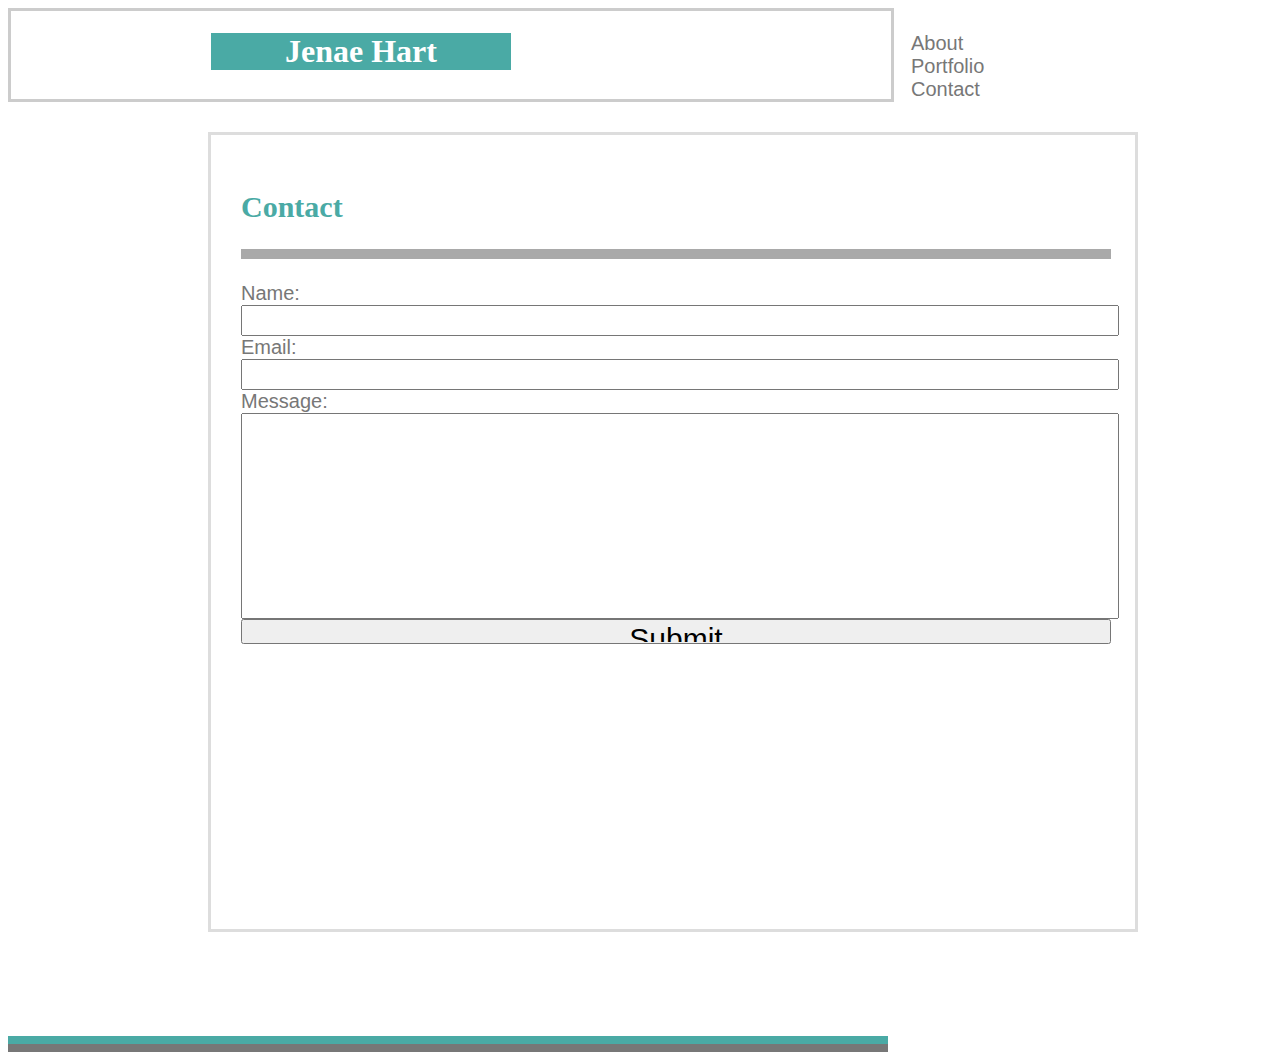
==== contact.html @ ab1df04b "basic portfolio vs 1" ====
<!DOCTYPE html>
<html>
        <head>
                <meta charset="utf-8" />
                <meta http-equiv="X-UA-Compatible" content="IE=edge">
                <title>Page Title</title>
                <meta name="viewport" content="width=device-width, initial-scale=1">
                <link rel="stylesheet" type="text/css" href="assets/css/style.css">
            </head>
<header>
    <div class="poof">
<h1>Jenae Hart</h1>
</div>

    </div>
<div class="topnav">
        <a href="index.html">About</a>
        <a href="portfolio.html">Portfolio</a>
        <a href="contact.html">Contact</a>
 </div>
</header>

 <body>
<div class="structure">
    <h2>Contact</h2>

    <div class="block_1"></div> 
    <div class="h_line"></div>
   <br>
        Name:<br>
        <input type="text" name="Name">
        <br>
        Email:<br>
        <input type="text" name="email">
        <br>
        Message:<br>
        <input type="text" name="message" class="message">
        <br>
        <input type="submit" value="Submit" class="submit">
 </div>

    
</body>
<br>
<br>
<br>
<br>
<br>

<div id="footer">
    </div>
    <div id="footer2">
        </div>
</html>
---- assets/css/style.css ----
header{
    background-color: #ffffff;
    border: #cccccc solid 3px;
    height: 88px;
    width: 55em;
    margin: 0px;

}

html{
    background-image: url("../images/qbkls.png");
   
}
/*
makes the links highlighted with rounded edges
.pagination a.active {
    background-color: #4CAF50;
    color: white;
    border-radius: 5px;
}
for the navigation bar
li {
    float: left;
}

a {
    display: block;
    padding: 8px;
    background-color: #dddddd;
}
*/

.poof{
    width: 300px;
    padding: .5px 200px;

}

 h1{
    font-family: 'Georgia', Times, Times New Roman, serif;
    background-color: #4aaaa5;
    color: white;
    text-align: center;
   
} 

h2{
    font-family: 'Georgia', Times, Times New Roman, serif;
    color:#4aaaa5;
    text-align: left;
}
.hline { 
    width:100%; height:3px; background: 1px;
}

.structure {
    font-family: 'Arial', 'Helvetica Neue', Helvetica, sans-serif;
    color: #777777;
    background-color: #ffffff;
    border: #dddddd solid 3px;
    text-align: left;
    width: 930px;
    height: 800px;
    padding: 30px;
    margin: 30px 200px;
    box-sizing: border-box;
    font-size: 20px;

}
#picture {
    width: 10em;
    float: left;
    margin: 20px;
}
body{
    width: 930px;
    height: 800px;
}
.topnav{
    margin: -3em 0 0 45em;
    font-family: 'Arial', 'Helvetica Neue', Helvetica, sans-serif;
    background-color: #ffffff;
    font-size: 20px;
    color: #777777;  
}
a{
    color: #777777;
    text-decoration: none;
}
a:hover{
    color:#4aaaa5;
    opacity: 2;
}

/*
a :visited {
    color: pink;
    background-color: transparent;
    text-decoration: none;
}
a :hover {
    color: #4aaaa5;
    background-color: transparent;
    text-decoration: underline;
}
*/
input {
    font-size: 30px;
    height: 25px;
    width: 870px;
    line-height: 5px;
}
.message{
    font-size: 40px;
    height:200px;
    width: 870px;
}

.block_1{
    background-color: darkgray;
    height: 10px;
    width: 870px;
}
.h_line{
    background-color: darkgray;
   
}
#footer {
    clear: both;
    position: relative;
    height: .5em;
    width: 55em;
    margin-top: -1em;
    background-color: #4aaaa5;
}
#footer2 {
    clear: both;
    position: relative;
    height: .5em;
    width: 55em;
    margin-top: 0em;
    background-color: #777777;
}
#picture1{
float: left;
margin: auto;
padding: 10px;
height:200px;
width: 400px;
}
#picture2{
float: right;
margin: auto;
padding: 10px;
height:200px;
width: 400px;
}
#picture3{
float: left;
margin: auto;
padding: 10px;
height:200px;
width: 400px;
}
#picture4{
float: right;
margin: auto;
padding: 10px;
height:200px;
width: 400px;
}
#picture5{
float: left;
margin: auto;
padding: 10px;
height:200px;
width: 400px;
}

.hangman{
    height: 50px;
    width: 400px;
    background-color: #4aaaa5;
    color: #777777;
    z-index: 1;
    position: relative;
    top: 150px;
    right: -10.5px;

}

.rpgGame{
    height: 50px;
    width: 400px;
    background-color: #4aaaa5;
    color: #777777;
    z-index: 1;
    position: relative;
    top: 100px;
    left: 450px;

}

.triviaGame{
    height: 50px;
    width: 400px;
    background-color: #4aaaa5;
    color: #777777;
    z-index: 1;
    position: relative;
    top: 250px;
    right: -10.5px:

}
.rutgers{
    height: 50px;
    width: 400px;
    background-color: #4aaaa5;
    color: #777777;
    z-index: 1;
    position: relative;
    top: 200px;
    left: 451px;

}

.rock{
    height: 50px;
    width: 400px;
    background-color: #4aaaa5;
    color: #777777;
    z-index: 1; 
    position: relative;
    top: 370px;
    right: -12px;

}
.submit:hover{
    background-color: #4aaaa5;

}
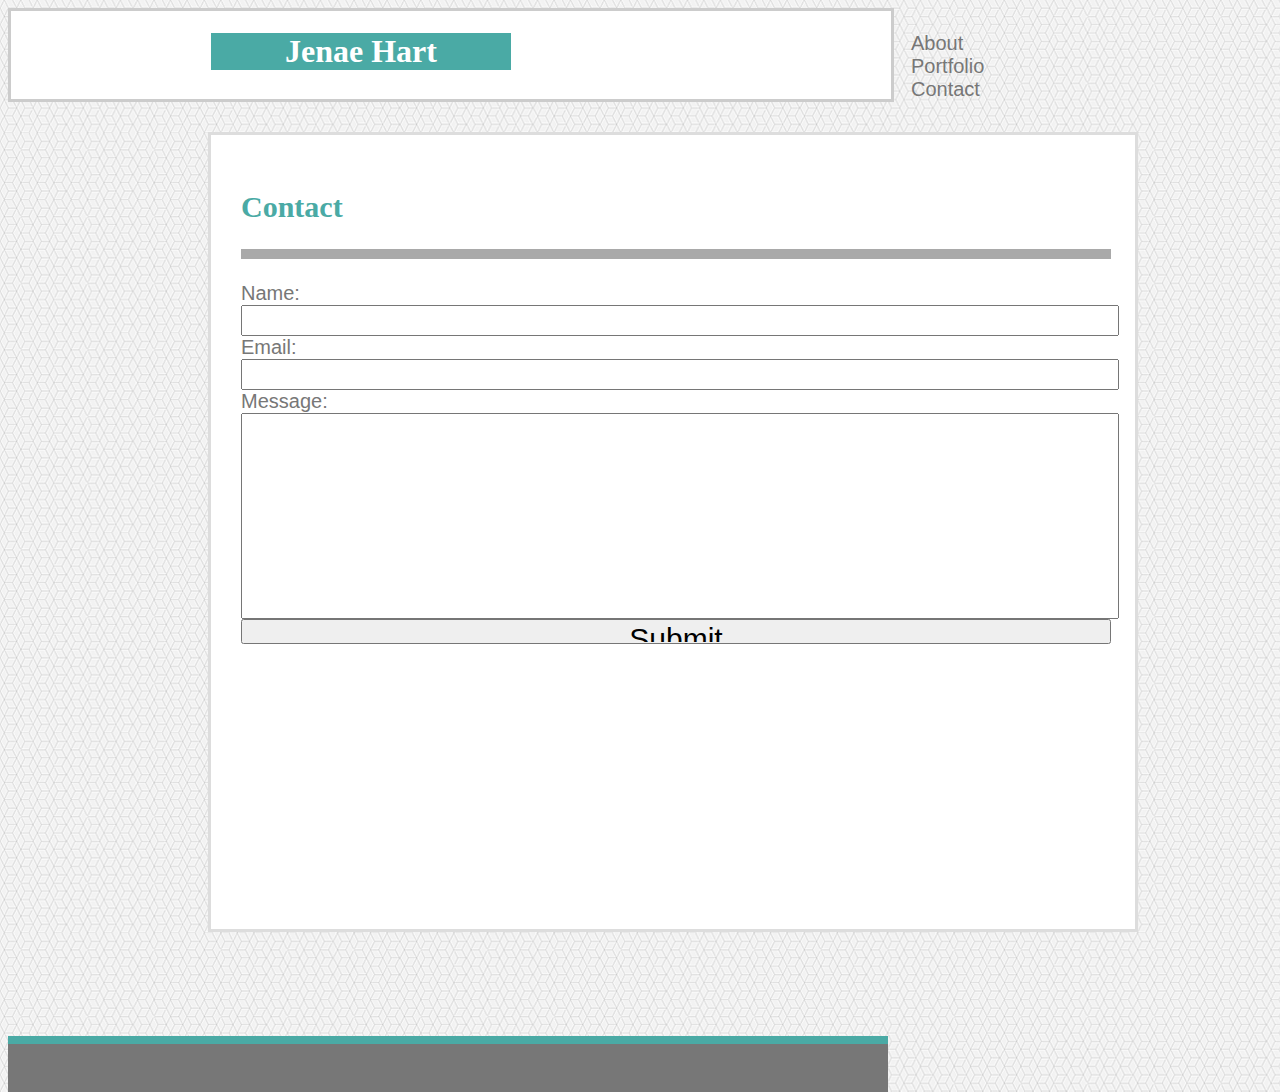
==== commit 2c5f0c10: "update" ====
--- a/contact.html
+++ b/contact.html
@@ -2,6 +2,7 @@
 <html>
         <head>
                 <meta charset="utf-8" />
+                <meta name="viewport" content="width=device-width, initial-scale=1.0">
                 <meta http-equiv="X-UA-Compatible" content="IE=edge">
                 <title>Page Title</title>
                 <meta name="viewport" content="width=device-width, initial-scale=1">
--- a/assets/css/style.css
+++ b/assets/css/style.css
@@ -79,7 +79,6 @@
 .topnav{
     margin: -3em 0 0 45em;
     font-family: 'Arial', 'Helvetica Neue', Helvetica, sans-serif;
-    background-color: #ffffff;
     font-size: 20px;
     color: #777777;  
 }
@@ -136,7 +135,7 @@
 #footer2 {
     clear: both;
     position: relative;
-    height: .5em;
+    height: 3em;
     width: 55em;
     margin-top: 0em;
     background-color: #777777;
@@ -238,4 +237,106 @@
 .submit:hover{
     background-color: #4aaaa5;
 
+}
+@media screen and (max-width: 640px){
+    header {
+        background-color: #ffffff;
+        border: #cccccc solid 3px;
+        height: 100px;
+        width: 445px;
+        margin: 0px;
+    }
+    h1 {
+        display: block;
+        font-size: 40px;
+        font-weight: bold;
+        width: 445px;
+        margin: 0 0 20px 0;
+        
+    }
+    .poof{ position: static;
+           top:0;
+           padding: .5px 0px;
+           width: 175px;
+           height: 70px:
+          
+
+    }
+    .topnav{position: static;;
+            top: 0;
+            margin: 0;
+            font-size: 25px;
+            padding-left: 90px;
+
+
+    }
+    #picture{ height: 10em;
+              width: auto;
+              padding: 0;
+              margin: 2px;
+
+    }
+    .structure{ font-size: 15px;
+                width: 450px;
+                height: 1200px;
+               margin: 0px;
+
+
+    }
+    .block_1 {
+        background-color: darkgray;
+        height: 10px;
+        width: 400px;
+    }
+    #footer{
+        width: 600px;
+    }
+    #footer2{
+        width: 600px;
+    }
+    #picture1{ margin: 0px 0px 30px 0px;
+               float: none;
+               padding: 10px 5px 10px 0px;
+    }
+    #picture2{margin: 0px 0px 30px 0px;
+              float: none;
+             padding: 10px 5px 10px 0px;
+    }
+    #picture3{margin: 0px 0px 30px 0px;
+              float: none;
+              padding: 10px 5px 10px 0px;
+    }
+    #picture4{margin: 0px 0px 30px 0px;
+              float: none;
+              padding: 10px 5px 10px 0px;
+    }
+    #picture5{margin: 0px 0px 30px 0px;
+              float: none;
+             padding: 10px 5px 10px 0px;
+
+    }
+    .hangman{
+        right: 0px;
+        top: -620px;
+    }
+    .rpgGame{
+        right: 0px;
+        top: -410px;
+        left: 0px;
+    }
+    .triviaGame{right: 0px;
+                top: -220px;
+    }
+    .rutgers{right: 0px;
+             top: 100px;
+             left: 0px;
+    }
+
+ }
+
+@media screen and (max-width:768px){
+
+}
+@media screen and (max-width: 980px){
+    
 }